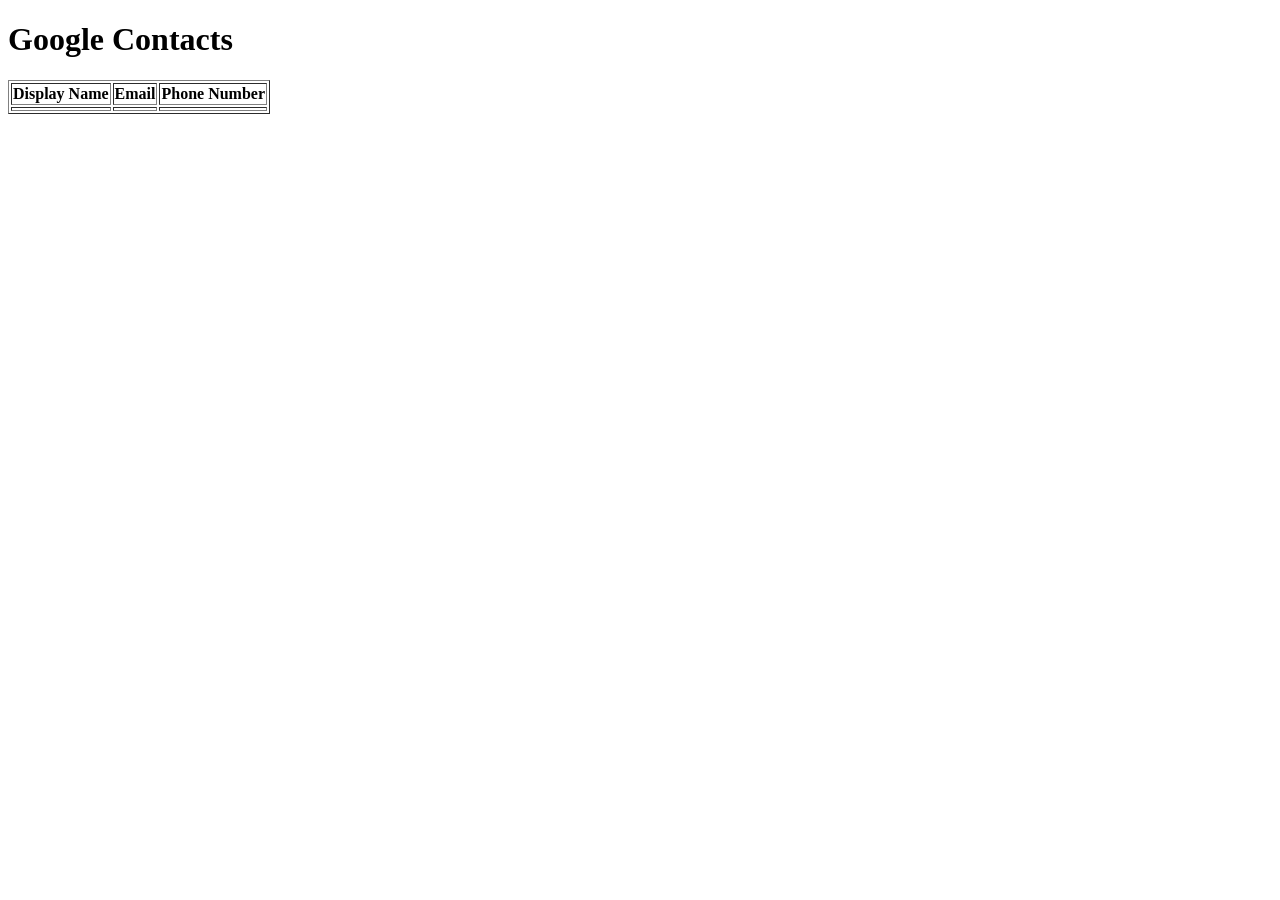
==== amar.flores/oAuth2login/src/main/resources/templates/contacts.html @ 2d297f5e "User-Info and Other needed to be implemented but all contacts can be seen" ====
<!DOCTYPE html>
<html xmlns:th="http://www.thymeleaf.org">
<head>
    <title>Google Contacts</title>
</head>
<body>
<h1>Google Contacts</h1>
<table border="1">
    <tr>
        <th>Display Name</th>
        <th>Email</th>
        <th>Phone Number</th>
    </tr>
    <tr th:each="contact : ${contacts}">
        <td th:text="${contact.displayName}"></td>
        <td th:text="${contact.email}"></td>
        <td th:text="${contact.phoneNumber}"></td>
    </tr>
</table>
</body>
</html>
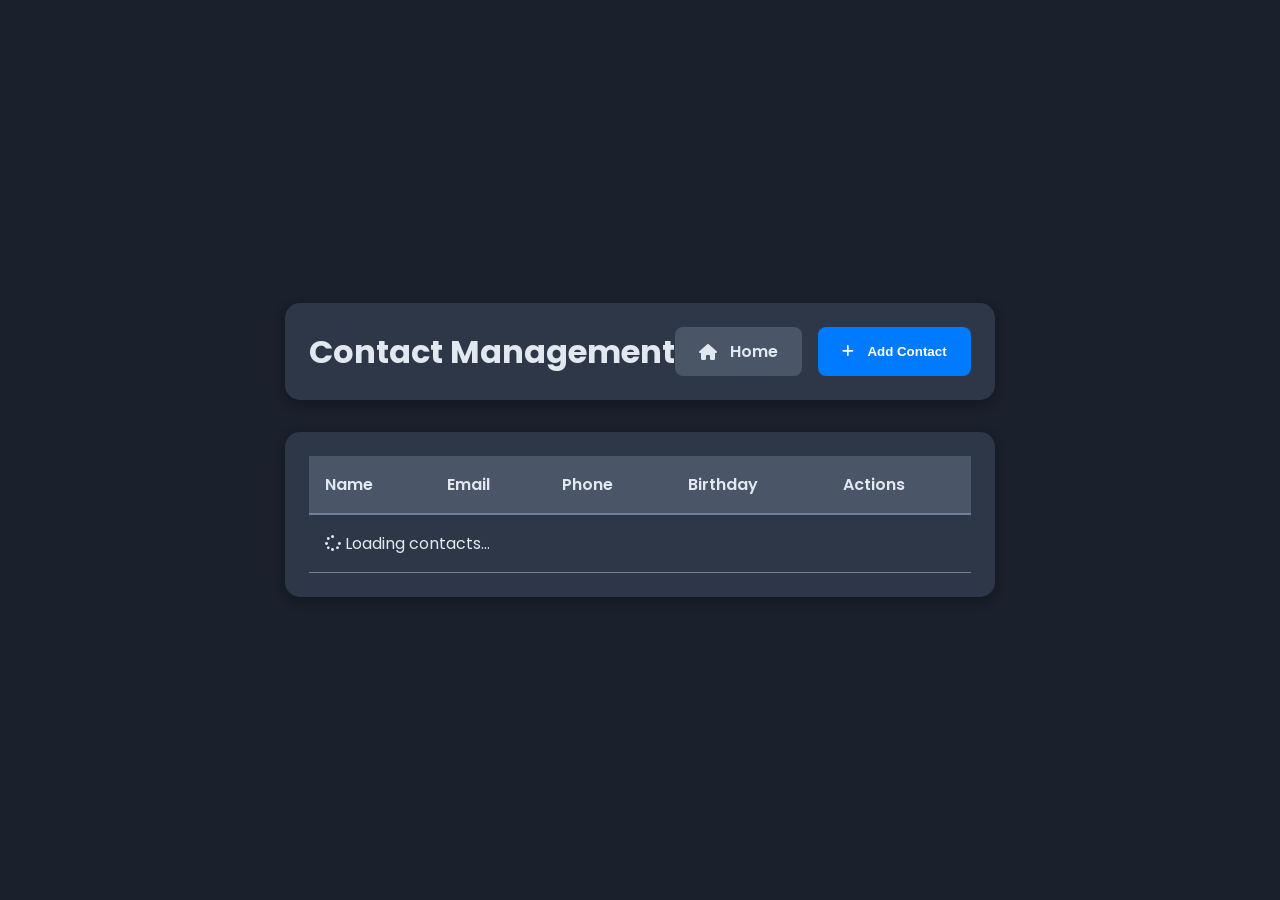
==== commit 1e6b55e6: "Updated CRUD methods" ====
--- a/amar.flores/oAuth2login/src/main/resources/templates/contacts.html
+++ b/amar.flores/oAuth2login/src/main/resources/templates/contacts.html
@@ -1,21 +1,736 @@
 <!DOCTYPE html>
 <html xmlns:th="http://www.thymeleaf.org">
+
 <head>
-    <title>Google Contacts</title>
+    <title>Contact Management</title>
+    <link href="https://fonts.googleapis.com/css2?family=Poppins:wght@400;500;600&display=swap" rel="stylesheet">
+    <link href="https://cdnjs.cloudflare.com/ajax/libs/font-awesome/6.0.0/css/all.min.css" rel="stylesheet">
+    <script src="https://code.jquery.com/jquery-3.6.0.min.js"></script>
+    <script src="https://cdn.jsdelivr.net/npm/bootstrap@5.3.2/dist/js/bootstrap.bundle.min.js"></script>
+
+    <style>
+        * {
+       margin: 0;
+       padding: 0;
+       box-sizing: border-box;
+   }
+
+   body {
+       font-family: 'Poppins', sans-serif;
+       background: #1a202c; /* Dark background */
+       color: #e2e8f0; /* Light text */
+       min-height: 100vh;
+       padding: 2rem;
+       display: flex;
+       justify-content: center;
+       align-items: center;
+   }
+
+   .container {
+       max-width: 1200px;
+       margin: 0 auto;
+   }
+
+   .header {
+       background: #2d3748; /* Dark gray */
+       padding: 1.5rem;
+       border-radius: 15px;
+       box-shadow: 0 4px 12px rgba(0, 0, 0, 0.3);
+       margin-bottom: 2rem;
+       display: flex;
+       justify-content: space-between;
+       align-items: center;
+   }
+
+   .header h1 {
+       color: #e2e8f0; /* Light text */
+       font-size: 2rem;
+   }
+
+   .nav-buttons {
+       display: flex;
+       gap: 1rem;
+   }
+
+   .btn {
+       padding: 0.75rem 1.5rem;
+       border-radius: 8px;
+       border: none;
+       cursor: pointer;
+       font-weight: 600;
+       transition: all 0.3s ease;
+       text-decoration: none;
+       display: flex;
+       align-items: center;
+       gap: 0.5rem;
+   }
+
+   .btn-primary {
+       background: #007bff;
+       color: white;
+   }
+
+   .btn-secondary {
+       background: #4a5568; /* Darker gray */
+       color: #e2e8f0;
+   }
+
+   .btn:hover {
+       transform: translateY(-2px);
+       box-shadow: 0 4px 12px rgba(0, 0, 0, 0.5);
+   }
+
+   .main-content {
+       background: #2d3748; /* Darker container */
+       border-radius: 15px;
+       box-shadow: 0 4px 12px rgba(0, 0, 0, 0.3);
+       padding: 1.5rem;
+   }
+
+   .contacts-table {
+       width: 100%;
+       border-collapse: collapse;
+   }
+
+   .contacts-table th {
+       background: #4a5568; /* Dark header */
+       padding: 1rem;
+       text-align: left;
+       color: #e2e8f0;
+       font-weight: 600;
+       border-bottom: 2px solid #718096;
+   }
+
+   .contacts-table td {
+       padding: 1rem;
+       border-bottom: 1px solid #718096;
+       color: #e2e8f0;
+   }
+
+   .contacts-table tr:hover {
+       background: #2c3e50; /* Hover effect */
+   }
+
+   .action-buttons {
+       display: flex;
+       gap: 0.5rem;
+   }
+
+   .btn-edit {
+       background: #28a745;
+       color: white;
+   }
+
+   .btn-delete {
+       background: #dc3545;
+       color: white;
+   }
+
+   /* Modal Styling */
+   .modal {
+    display: none;  /* Ensure it stays visible */
+    align-items: center;
+    justify-content: center;
+    position: fixed;
+    top: 0;
+    left: 0;
+    width: 100%;
+    height: 100%;
+    background: rgba(0, 0, 0, 0.6);
+}
+
+   .modal-content {
+        width: 400px; /* Adjust width as needed */
+        background: #4a5568; /* Dark modal */
+        padding: 2rem;
+        border-radius: 10px;
+        box-shadow: 0 4px 12px rgba(0, 0, 0, 0.5);
+    }
+
+   .modal-header {
+       display: flex;
+       justify-content: space-between;
+       align-items: center;
+       margin-bottom: 1rem;
+   }
+
+   .modal-header h2 {
+       margin: 0;
+       color: #e2e8f0;
+   }
+
+   .close-btn {
+       background: none;
+       border: none;
+       font-size: 1.5rem;
+       cursor: pointer;
+       color: #e2e8f0;
+   }
+
+   /* Form Styling */
+   .form-group {
+       margin-bottom: 1rem;
+   }
+
+   .form-label {
+       display: block;
+       font-weight: 500;
+       margin-bottom: 0.5rem;
+       color: #e2e8f0;
+   }
+
+   .form-input {
+       width: 100%;
+       padding: 0.75rem;
+       border: 1px solid #718096;
+       border-radius: 8px;
+       background: #2d3748;
+       color: #e2e8f0;
+   }
+
+   /* Modal Footer */
+   .modal-footer {
+       display: flex;
+       justify-content: flex-end;
+       gap: 1rem;
+   }
+
+   /* Dark mode for Bootstrap modal */
+   .modal-content {
+       background-color: #2d3748;
+       color: #e2e8f0;
+       border: 1px solid #333;
+       border-radius: 8px;
+   }
+
+   .modal-header {
+       border-bottom: 1px solid #444;
+   }
+
+   .btn-close {
+       filter: invert(1);
+   }
+
+   /* Form Inputs */
+   .form-control {
+       background-color: #2a2a2a;
+       color: #ffffff;
+       border: 1px solid #444;
+   }
+   .form-control:focus {
+       background-color: #333;
+       color: #ffffff;
+       border-color: #007bff;
+       box-shadow: 0 0 5px rgba(0, 123, 255, 0.5);
+   }
+
+   /* Labels */
+   .form-label {
+       font-weight: bold;
+       color: #bbbbbb;
+   }
+
+   /* Add & Remove Buttons */
+   .btn i {
+       margin-right: 5px;
+   }
+
+   /* Contact List Items */
+   .contact-list {
+       margin-top: 10px;
+   }
+   .contact-item {
+       display: flex;
+       align-items: center;
+       gap: 10px;
+       margin-bottom: 8px;
+   }
+   .contact-item input {
+       flex: 1;
+   }
+
+   /* Remove Button */
+   .remove-btn {
+       background: none;
+       border: none;
+       color: #ff4d4d;
+       cursor: pointer;
+       font-size: 1.2em;
+   }
+   .remove-btn:hover {
+       color: #ff1a1a;
+   }
+
+   /* Responsive Adjustments */
+   @media (max-width: 768px) {
+       .modal-dialog {
+           max-width: 90%;
+       }
+   }
+
+
+    </style>
 </head>
+
 <body>
-<h1>Google Contacts</h1>
-<table border="1">
-    <tr>
-        <th>Display Name</th>
-        <th>Email</th>
-        <th>Phone Number</th>
-    </tr>
-    <tr th:each="contact : ${contacts}">
-        <td th:text="${contact.displayName}"></td>
-        <td th:text="${contact.email}"></td>
-        <td th:text="${contact.phoneNumber}"></td>
-    </tr>
-</table>
+<div class="container">
+    <div class="header">
+        <h1>Contact Management</h1>
+        <div class="nav-buttons">
+            <a href="/index" class="btn btn-secondary">
+                <i class="fas fa-home"></i>
+                Home
+            </a>
+            <button onclick="showAddForm()" class="btn btn-primary">
+                <i class="fas fa-plus"></i>
+                Add Contact
+            </button>
+        </div>
+    </div>
+
+    <!-- Add Contact Modal -->
+    <!-- Add Contact Modal -->
+    <div id="addContactModal" class="modal fade" tabindex="-1" aria-labelledby="addContactModalLabel" aria-hidden="true">
+        <div class="modal-dialog modal-dialog-centered">
+            <div class="modal-content">
+                <div class="modal-header">
+                    <h5 class="modal-title" id="addContactModalLabel">Add New Contact</h5>
+                    <button type="button" class="btn-close" data-bs-dismiss="modal" aria-label="Close"></button>
+                </div>
+                <div class="modal-body">
+                    <form id="addContactForm" autocomplete="on">
+                        <div class="mb-3">
+                            <label class="form-label">First Name</label>
+                            <input type="text" id="firstName" class="form-control" required>
+                        </div>
+                        <div class="mb-3">
+                            <label class="form-label">Last Name</label>
+                            <input type="text" id="lastName" class="form-control" required>
+                        </div>
+                        <div class="mb-3">
+                            <label class="form-label">Birthday</label>
+                            <input type="date" id="birthday" class="form-control">
+                        </div>
+                        <div class="mb-3">
+                            <label class="form-label">Email Addresses</label>
+                            <div id="addEmailList" class="contact-list"></div>
+                            <button type="button" onclick="addEmailField('addEmailList')" class="btn btn-secondary">
+                                <i class="fas fa-plus"></i> Add Email
+                            </button>
+                        </div>
+                        <div class="mb-3">
+                            <label class="form-label">Phone Numbers</label>
+                            <div id="addPhoneList" class="contact-list"></div>
+                            <button type="button" onclick="addPhoneField('addPhoneList')" class="btn btn-secondary">
+                                <i class="fas fa-plus"></i> Add Phone
+                            </button>
+                        </div>
+                        <div class="modal-footer">
+                            <button type="submit" class="btn btn-primary">Add Contact</button>
+                            <button type="button" class="btn btn-secondary" data-bs-dismiss="modal">Cancel</button>
+                        </div>
+                    </form>
+                </div>
+            </div>
+        </div>
+    </div>
+
+    <!-- Update Contact Modal -->
+    <div id="updateContactModal" class="modal fade" tabindex="-1" aria-labelledby="addContactModalLabel" aria-hidden="true">
+        <div class="modal-dialog modal-dialog-centered">
+            <div class="modal-content">
+                <div class="modal-header">
+                    <h5 class="modal-title" id="updateContactModalLabel">Update Contact</h5>
+                    <button type="button" class="btn-close" data-bs-dismiss="modal" aria-label="Close"></button>
+                </div>
+                <div class="modal-body">
+                    <form id="updateContactForm" autocomplete="on">
+                        <input type="hidden" id="resourceName">
+                        <div class="mb-3">
+                            <label class="form-label">First Name</label>
+                            <input type="text" id="updateFirstName" class="form-control" required>
+                        </div>
+                        <div class="mb-3">
+                            <label class="form-label">Last Name</label>
+                            <input type="text" id="updateLastName" class="form-control" required>
+                        </div>
+                        <div class="mb-3">
+                            <label class="form-label">Birthday</label>
+                            <input type="date" id="updateBirthday" class="form-control">
+                        </div>
+                        <div class="mb-3">
+                            <label class="form-label">Email Addresses</label>
+                            <div id="updateEmailList" class="contact-list"></div>
+                            <button type="button" onclick="addEmailField('updateEmailList')" class="btn btn-secondary">
+                                <i class="fas fa-plus"></i> Add Email
+                            </button>
+                        </div>
+                        <div class="mb-3">
+                            <label class="form-label">Phone Numbers</label>
+                            <div id="updatePhoneList" class="contact-list"></div>
+                            <button type="button" onclick="addPhoneField('updatePhoneList')" class="btn btn-secondary">
+                                <i class="fas fa-plus"></i> Add Phone
+                            </button>
+                        </div>
+                        <div class="modal-footer">
+                            <button type="submit" class="btn btn-primary">Update Contact</button>
+                            <button type="button" class="btn btn-secondary" data-bs-dismiss="modal">Cancel</button>
+                        </div>
+                    </form>
+                </div>
+            </div>
+        </div>
+    </div>
+
+
+    <div class="main-content">
+        <table class="contacts-table" id="contacts-table">
+            <thead>
+            <tr>
+                <th>Name</th>
+                <th>Email</th>
+                <th>Phone</th>
+                <th>Birthday</th>
+                <th>Actions</th>
+            </tr>
+            </thead>
+            <tbody>
+            <tr>
+                <td colspan="5" class="loading">
+                    <i class="fas fa-spinner"></i> Loading contacts...
+                </td>
+            </tr>
+            </tbody>
+        </table>
+    </div>
+</div>
+
+<script>
+    function showAddForm() {
+    $('#addContactModal').modal('show');
+    clearAddForm();
+    addEmailField('addEmailList');
+    addPhoneField('addPhoneList');
+}
+
+function hideAddForm() {
+    $('#addContactModal').modal('hide');
+}
+
+function showUpdateForm(resourceName, name, emailAddresses, phoneNumbers, birthdays) {
+    try {
+        $('#updateContactModal').modal('show');
+
+        document.getElementById('resourceName').value = resourceName;
+
+        // Split name into first and last name
+        const nameParts = name.split(" ");
+        document.getElementById('updateFirstName').value = nameParts[0] || "";
+        document.getElementById('updateLastName').value = nameParts.slice(1).join(" ") || "";
+
+        // Set birthday if available
+        if (birthdays && birthdays.length > 0 && birthdays[0].date) {
+            const date = birthdays[0].date;
+            document.getElementById('updateBirthday').value = `${date.year}-${String(date.month).padStart(2, '0')}-${String(date.day).padStart(2, '0')}`;
+        } else {
+            document.getElementById('updateBirthday').value = '';
+        }
+
+        // Populate email fields
+        const emailList = document.getElementById('updateEmailList');
+        emailList.innerHTML = '';
+        if (emailAddresses && emailAddresses.length > 0) {
+            emailAddresses.forEach(email => {
+                emailList.innerHTML += `
+                    <div class="contact-item">
+                        <input type="email" class="form-control" value="${email.value}" required>
+                        <button type="button" class="btn btn-danger btn-sm" onclick="this.parentElement.remove()">×</button>
+                    </div>`;
+            });
+        } else {
+            addEmailField('updateEmailList');
+        }
+
+        // Populate phone fields
+        const phoneList = document.getElementById('updatePhoneList');
+        phoneList.innerHTML = '';
+        if (phoneNumbers && phoneNumbers.length > 0) {
+            phoneNumbers.forEach(phone => {
+                phoneList.innerHTML += `
+                    <div class="contact-item">
+                        <input type="tel" class="form-control" value="${phone.value}" required>
+                        <button type="button" class="btn btn-danger btn-sm" onclick="this.parentElement.remove()">×</button>
+                    </div>`;
+            });
+        } else {
+            addPhoneField('updatePhoneList');
+        }
+    } catch (error) {
+        console.error("Error in showUpdateForm:", error);
+        alert("There was an error displaying the update form. Please try again.");
+    }
+}
+
+function hideUpdateForm() {
+    $('#updateContactModal').modal('hide');
+}
+
+    function addEmailField(containerId) {
+        const container = document.getElementById(containerId);
+        const div = document.createElement('div');
+        div.className = 'contact-item';
+        div.innerHTML = `
+            <input type="email" class="form-input" placeholder="Email Address" required>
+            <button type="button" class="remove-btn" onclick="this.parentElement.remove()">
+                <i class="fas fa-times"></i>
+            </button>
+        `;
+        container.appendChild(div);
+    }
+
+    function addPhoneField(containerId) {
+        const container = document.getElementById(containerId);
+        const div = document.createElement('div');
+        div.className = 'contact-item';
+        div.innerHTML = `
+            <input type="tel" class="form-input" placeholder="Phone Number" required>
+            <button type="button" class="remove-btn" onclick="this.parentElement.remove()">
+                <i class="fas fa-times"></i>
+            </button>
+        `;
+        container.appendChild(div);
+    }
+
+    function getContactValues(containerId) {
+        const container = document.getElementById(containerId);
+        const inputs = container.getElementsByTagName('input');
+        return Array.from(inputs).map(input => input.value).filter(value => value.trim() !== '');
+    }
+
+    function clearAddForm() {
+        document.getElementById('firstName').value = '';
+        document.getElementById('lastName').value = '';
+        document.getElementById('birthday').value = '';
+        document.getElementById('addEmailList').innerHTML = '';
+        document.getElementById('addPhoneList').innerHTML = '';
+    }
+
+    function showEmptyState() {
+        const tbody = document.querySelector('#contacts-table tbody');
+        tbody.innerHTML = `
+            <tr>
+                <td colspan="5" class="empty-state">
+                    <i class="fas fa-address-book"></i>
+                    <p>No contacts found</p>
+                    <button onclick="showAddForm()" class="btn btn-primary">
+                        <i class="fas fa-plus"></i> Add Your First Contact
+                    </button>
+                </td>
+            </tr>
+        `;
+    }
+
+    function showLoadingState() {
+        const tbody = document.querySelector('#contacts-table tbody');
+        tbody.innerHTML = `
+            <tr>
+                <td colspan="5" class="loading">
+                    <i class="fas fa-spinner"></i> Loading contacts...
+                </td>
+            </tr>
+        `;
+    }
+
+    function fetchContacts() {
+        showLoadingState();
+        $.get("/contacts", function (data) {
+            const tbody = document.querySelector('#contacts-table tbody');
+            tbody.innerHTML = '';
+
+            try {
+                if (typeof data === "string") {
+                    data = JSON.parse(data);
+                }
+
+                if (!data.connections || data.connections.length === 0) {
+                    showEmptyState();
+                    return;
+                }
+
+                data.connections.forEach(contact => {
+                    const name = contact.names ? contact.names[0].displayName : "No Name";
+
+                    // Format emails with icons
+                    let emailsHtml = '<div class="contact-info-list">';
+                    if (contact.emailAddresses && contact.emailAddresses.length > 0) {
+                        emailsHtml += contact.emailAddresses.map(e =>
+                            `<div class="contact-info-item">
+                                <i class="fas fa-envelope"></i>
+                                ${e.value}
+                            </div>`
+                        ).join('');
+                    } else {
+                        emailsHtml += `<div class="contact-info-item">
+                            <i class="fas fa-envelope"></i>
+                            No Email
+                        </div>`;
+                    }
+                    emailsHtml += '</div>';
+
+                    // Format phone numbers with icons
+                    let phonesHtml = '<div class="contact-info-list">';
+                    if (contact.phoneNumbers && contact.phoneNumbers.length > 0) {
+                        phonesHtml += contact.phoneNumbers.map(p =>
+                            `<div class="contact-info-item">
+                                <i class="fas fa-phone"></i>
+                                ${p.value}
+                            </div>`
+                        ).join('');
+                    } else {
+                        phonesHtml += `<div class="contact-info-item">
+                            <i class="fas fa-phone"></i>
+                            No Phone
+                        </div>`;
+                    }
+                    phonesHtml += '</div>';
+
+                    let birthday = "No Birthday";
+                    if (contact.birthdays && contact.birthdays.length > 0 && contact.birthdays[0].date) {
+                        const date = contact.birthdays[0].date;
+                        birthday = `${date.year}-${String(date.month).padStart(2, '0')}-${String(date.day).padStart(2, '0')}`;
+                    }
+
+                    // Escape special characters in the name
+                    const escapedName = name.replace(/'/g, "\\'").replace(/"/g, '\\"');
+
+                    // Create safe JSON strings for the data
+                    const safeEmailAddresses = JSON.stringify(contact.emailAddresses || []).replace(/"/g, '&quot;');
+                    const safePhoneNumbers = JSON.stringify(contact.phoneNumbers || []).replace(/"/g, '&quot;');
+                    const safeBirthdays = JSON.stringify(contact.birthdays || []).replace(/"/g, '&quot;');
+                    const safeResourceName = contact.resourceName.replace(/'/g, "\\'").replace(/"/g, '\\"');
+
+                    const row = document.createElement('tr');
+                    row.innerHTML = `
+                        <td>${name}</td>
+                        <td>${emailsHtml}</td>
+                        <td>${phonesHtml}</td>
+                        <td>
+                            <div class="contact-info-item">
+                                <i class="fas fa-calendar"></i>
+                                ${birthday}
+                            </div>
+                        </td>
+                        <td class="action-buttons">
+                            <button onclick='handleUpdate("${safeResourceName}", "${escapedName}", ${safeEmailAddresses}, ${safePhoneNumbers}, ${safeBirthdays})' class="btn btn-edit">
+                                <i class="fas fa-edit"></i>
+                            </button>
+                            <button onclick="deleteContact('${safeResourceName}')" class="btn btn-delete">
+                                <i class="fas fa-trash"></i>
+                            </button>
+                        </td>
+                    `;
+                    tbody.appendChild(row);
+                });
+            } catch (error) {
+                console.error("Error parsing contacts:", error);
+                alert("Failed to process contact data.");
+            }
+        }).fail(function (xhr) {
+            if (xhr.status === 403) {
+                alert("Access Denied: Insufficient Permissions. Please log in again.");
+                window.location.href = "/logout";
+            } else {
+                alert("Failed to fetch contacts.");
+            }
+        });
+    }
+
+    $("#addContactForm").submit(function (event) {
+        event.preventDefault();
+        const emails = getContactValues('addEmailList');
+        const phones = getContactValues('addPhoneList');
+
+        $.post("/contacts/add", {
+            firstName: $("#firstName").val(),
+            lastName: $("#lastName").val(),
+            birthday: $("#birthday").val(),
+            emails: emails,
+            phoneNumbers: phones
+        }).done(function () {
+            alert("Contact added successfully!");
+            hideAddForm();
+            fetchContacts();
+        }).fail(function () {
+            alert("Failed to add contact.");
+        });
+    });
+
+    $("#updateContactForm").submit(function (event) {
+        event.preventDefault();
+        const emails = getContactValues('updateEmailList');
+        const phones = getContactValues('updatePhoneList');
+
+        const updateData = {
+            resourceName: $("#resourceName").val(),
+            firstName: $("#updateFirstName").val(),
+            lastName: $("#updateLastName").val(),
+            birthday: $("#updateBirthday").val(),
+            emails: emails,
+            phoneNumbers: phones
+        };
+
+        $.ajax({
+            url: "/contacts/update",
+            type: "PATCH",
+            contentType: "application/json",
+            data: JSON.stringify(updateData),
+            success: function (response) {
+                if (response.includes("Error")) {
+                    alert(response);
+                } else {
+                    alert("Contact updated successfully!");
+                    hideUpdateForm();
+                    fetchContacts();
+                }
+            },
+            error: function (xhr) {
+                console.error("Update error:", xhr.responseText);
+                alert("Failed to update contact. Please try again.");
+            }
+        });
+    });
+
+    function deleteContact(resourceName) {
+        if (confirm("Are you sure you want to delete this contact?")) {
+            $.ajax({
+                url: "/contacts/delete",
+                type: "DELETE",
+                data: { resourceName: resourceName },
+                success: function () {
+                    alert("Contact deleted successfully!");
+                    fetchContacts();
+                },
+                error: function () {
+                    alert("Failed to delete contact.");
+                }
+            });
+        }
+    }
+
+    // Add this new function to handle the update click
+    function handleUpdate(resourceName, name, emailAddresses, phoneNumbers, birthdays) {
+        try {
+            console.log("Update clicked for:", { resourceName, name, emailAddresses, phoneNumbers, birthdays });
+            showUpdateForm(resourceName, name, emailAddresses, phoneNumbers, birthdays);
+        } catch (error) {
+            console.error("Error in handleUpdate:", error);
+            alert("There was an error preparing the update form. Please try again.");
+        }
+    }
+
+    $(document).ready(function () {
+        fetchContacts();
+    });
+</script>
 </body>
 </html>
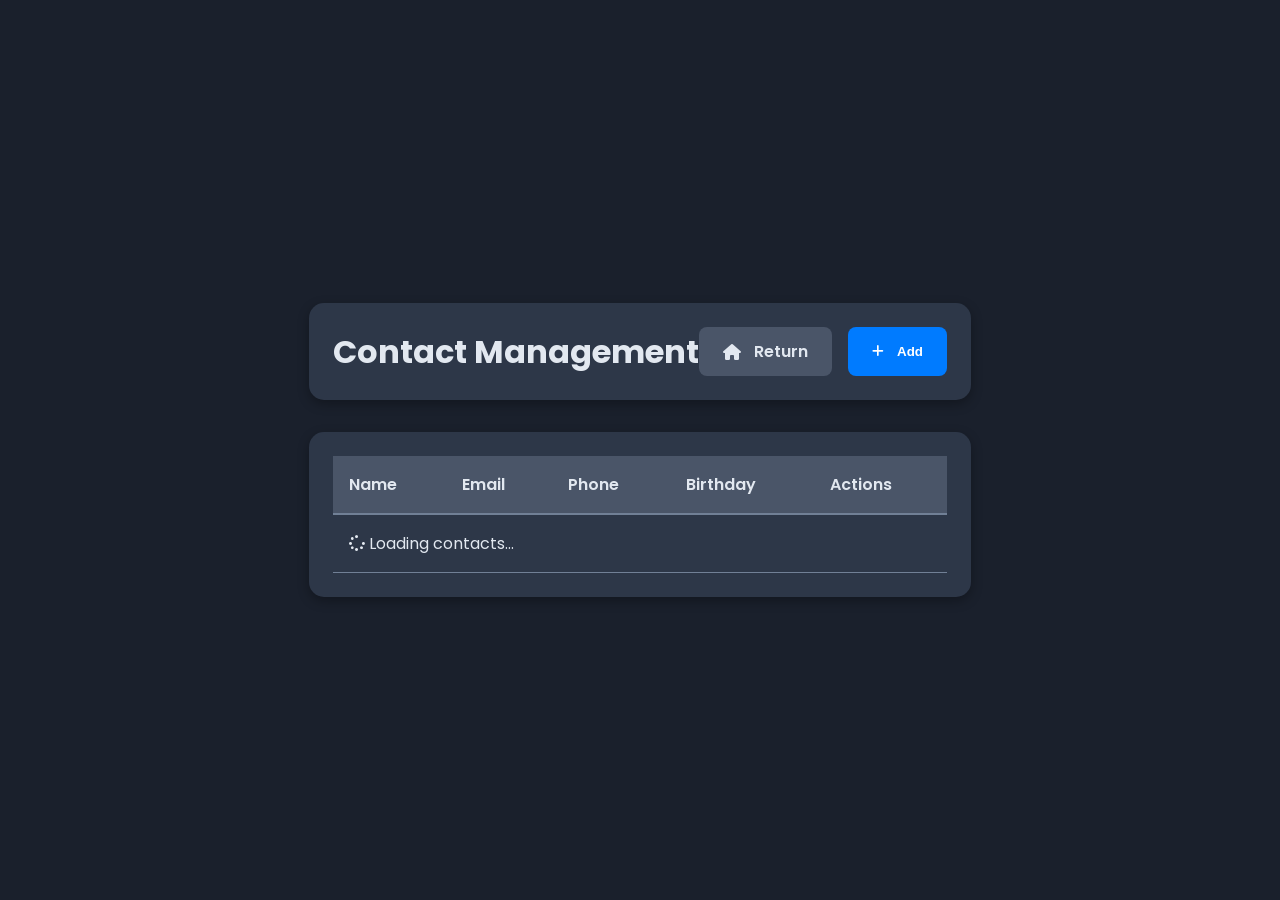
==== commit a4fc6b2c: "Updated project configuration and fixed Spring Boot setup" ====
--- a/amar.flores/oAuth2login/src/main/resources/templates/contacts.html
+++ b/amar.flores/oAuth2login/src/main/resources/templates/contacts.html
@@ -81,7 +81,7 @@
    }
 
    .main-content {
-       background: #2d3748; /* Darker container */
+       background: #2d3748;
        border-radius: 15px;
        box-shadow: 0 4px 12px rgba(0, 0, 0, 0.3);
        padding: 1.5rem;
@@ -93,7 +93,7 @@
    }
 
    .contacts-table th {
-       background: #4a5568; /* Dark header */
+       background: #4a5568;
        padding: 1rem;
        text-align: left;
        color: #e2e8f0;
@@ -108,7 +108,7 @@
    }
 
    .contacts-table tr:hover {
-       background: #2c3e50; /* Hover effect */
+       background: #2c3e50;
    }
 
    .action-buttons {
@@ -145,6 +145,7 @@
         padding: 2rem;
         border-radius: 10px;
         box-shadow: 0 4px 12px rgba(0, 0, 0, 0.5);
+        margin: auto;
     }
 
    .modal-header {
@@ -195,14 +196,6 @@
        gap: 1rem;
    }
 
-   /* Dark mode for Bootstrap modal */
-   .modal-content {
-       background-color: #2d3748;
-       color: #e2e8f0;
-       border: 1px solid #333;
-       border-radius: 8px;
-   }
-
    .modal-header {
        border-bottom: 1px solid #444;
    }
@@ -211,12 +204,15 @@
        filter: invert(1);
    }
 
-   /* Form Inputs */
    .form-control {
-       background-color: #2a2a2a;
-       color: #ffffff;
-       border: 1px solid #444;
-   }
+        background-color: #2a2a2a;
+        color: #ffffff;
+        border: 1px solid #444;
+        height: 42px; /* Optimal height */
+        padding: 10px;
+        font-size: 16px;
+        border-radius: 6px; /* Smooth edges */
+    }
    .form-control:focus {
        background-color: #333;
        color: #ffffff;
@@ -268,6 +264,13 @@
        }
    }
 
+   .modal-dialog {
+    display: flex;
+    align-items: center;
+    justify-content: center;
+    min-height: 100vh;
+}
+
 
     </style>
 </head>
@@ -279,16 +282,15 @@
         <div class="nav-buttons">
             <a href="/index" class="btn btn-secondary">
                 <i class="fas fa-home"></i>
-                Home
+                Return
             </a>
             <button onclick="showAddForm()" class="btn btn-primary">
                 <i class="fas fa-plus"></i>
-                Add Contact
+                Add
             </button>
         </div>
     </div>
 
-    <!-- Add Contact Modal -->
     <!-- Add Contact Modal -->
     <div id="addContactModal" class="modal fade" tabindex="-1" aria-labelledby="addContactModalLabel" aria-hidden="true">
         <div class="modal-dialog modal-dialog-centered">
